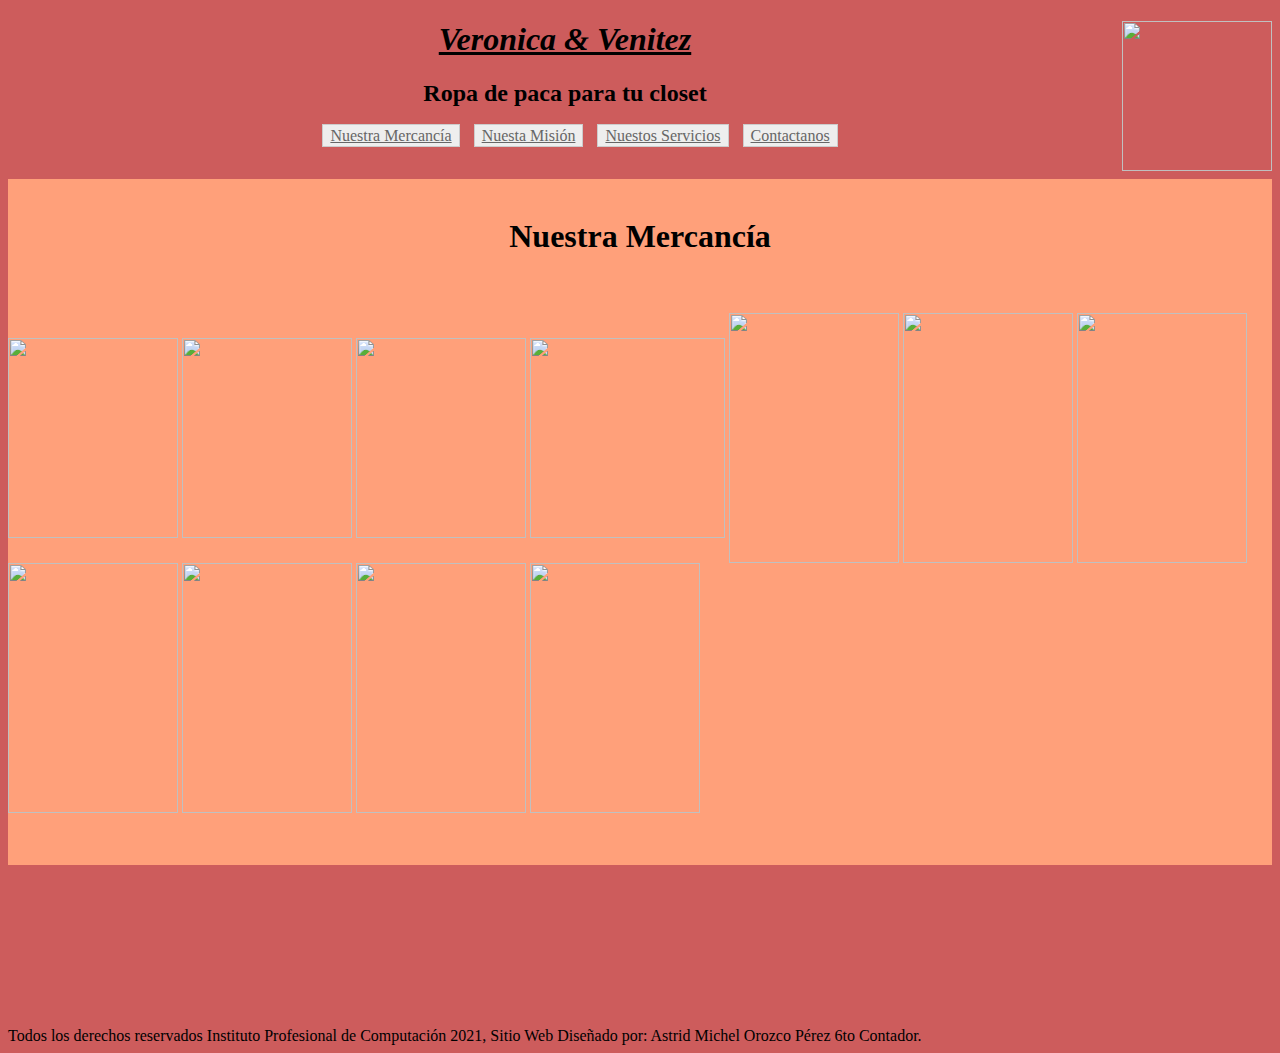
==== index.html @ 8ce1b04b "ingreso de pag" ====
<!DOCTYPE html>
<html>
<head>
	<title>Mi página de examen</title>
	<style type="">
		#navegador ul{
			list-style-type: none;
			text-align: center; 
		}
		#navegador li{
			display: inline;
			text-align: center;
			margin: 0 10px 0 0;
		}
		#navegador li a{
			padding: 2px 7px 2px 7px;
			color: #666;
			background-color: #EEEEEE;
			border: 1px solid #CCC;
		}
		#navegador li a:hover{
			background-color: #333333;
			color: #ffffff;
		}
	</style>
</head>
<body bgcolor="#CD5C5C" text="black" link="fuchsia" alink="yellow" vlink="green">
	<header align="center">
		<img src="logo.png" align="right"  width="150" height="150">
		<u><i><b><h1>Veronica & Venitez</h1></b></i></u>
		<h2>Ropa de paca para tu closet</h2>

		<div id="navegador">
			<ul>
				<li><a href="index.html">Nuestra Mercancía</a></li>
				<li><a href="mision.html">Nuesta Misión</a></li>
				<li><a href="servicios.html">Nuestos Servicios</a></li>
				<li><a href="contactanos.html">Contactanos</a></li>
			</ul>
		</div>
	</header>
	   <br>
	<div id="rojo" style="background-color: lightsalmon;">
		<br>

		<p>
			<h1 align="center">Nuestra Mercancía</h1>
			<br><br>
			
			<img src="blusa 0.jpg" align="center" width="170" height="200">
		    <img src="blusa 9.jpg" align="center" width="170" height="200">
			<img src="blusa3.jpg" align="center" width="170" height="200">
			<img src="blusan 5.jpg" align="center" width="195" height="200">
			<img src="panta 0.jpg" align="center" width="170" height="250">
			<img src="panta 9.jpg" align="center" width="170" height="250">
			<img src="pantalon 1.jpg" align="center" width="170" height="250">
			<img src="pantalon 5.jpg" align="center" width="170" height="250">
			<img src="ves}.jpg" align="center" width="170" height="250">
			<img src="vestido8.jpg" align="center" width="170" height="250">
			<img src="ves 3.jpg" align="center" width="170" height="250">
		</p>
		<br><br>
	</div>

	<br><br><br><br><br><br><br><br><br>

<footer>
	Todos los derechos reservados Instituto Profesional de Computación 2021, Sitio Web Diseñado por: Astrid Michel Orozco Pérez 6to Contador.
</footer>
</body>
</html>
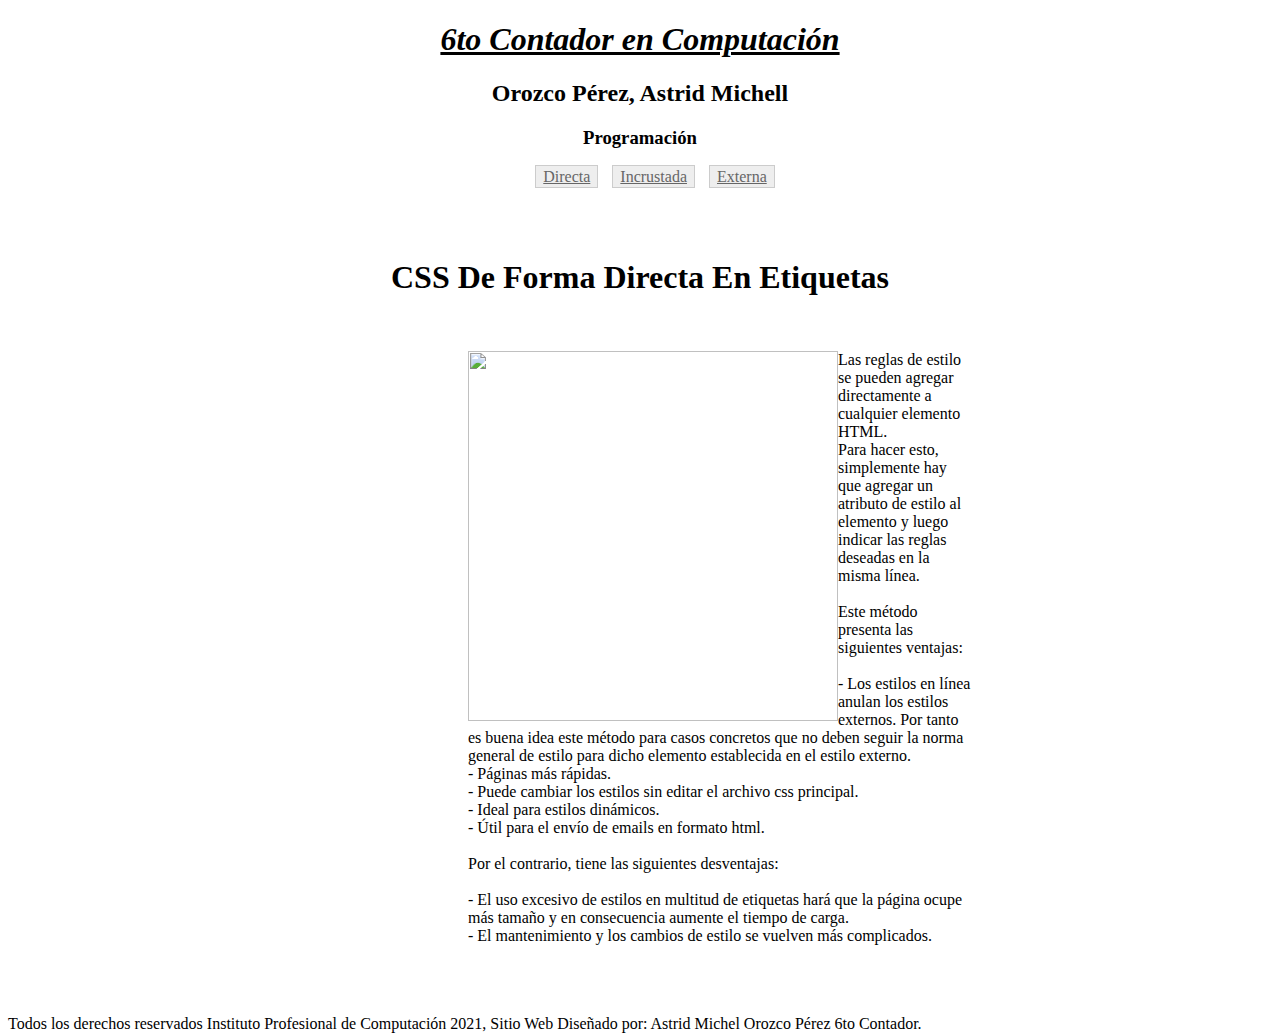
==== commit 9bbd6c29: "agregando" ====
--- a/index.html
+++ b/index.html
@@ -2,68 +2,35 @@
 <html>
 <head>
 	<title>Mi página de examen</title>
-	<style type="">
-		#navegador ul{
-			list-style-type: none;
-			text-align: center; 
-		}
-		#navegador li{
-			display: inline;
-			text-align: center;
-			margin: 0 10px 0 0;
-		}
-		#navegador li a{
-			padding: 2px 7px 2px 7px;
-			color: #666;
-			background-color: #EEEEEE;
-			border: 1px solid #CCC;
-		}
-		#navegador li a:hover{
-			background-color: #333333;
-			color: #ffffff;
-		}
-	</style>
 </head>
-<body bgcolor="#CD5C5C" text="black" link="fuchsia" alink="yellow" vlink="green">
+<body style="background: url(https://i.pinimg.com/originals/f5/00/e8/f500e840df9b29d9b97fe4b4b59607e0.jpg); background-size: cover; background-repeat: no-repeat; height: 100vh;" text="black" link="fuchsia" alink="yellow" vlink="green">
 	<header align="center">
-		<img src="logo.png" align="right"  width="150" height="150">
-		<u><i><b><h1>Veronica & Venitez</h1></b></i></u>
-		<h2>Ropa de paca para tu closet</h2>
+	
+		<u><i><b><h1>6to Contador en Computación</h1></b></i></u>
+		<h2>Orozco Pérez, Astrid Michell</h2>
+		<h3>Programación</h3>
 
 		<div id="navegador">
-			<ul>
-				<li><a href="index.html">Nuestra Mercancía</a></li>
-				<li><a href="mision.html">Nuesta Misión</a></li>
-				<li><a href="servicios.html">Nuestos Servicios</a></li>
-				<li><a href="contactanos.html">Contactanos</a></li>
+			<ul style="list-style-type: none; text-align: center">
+				<li style="display: inline; text-align: center; margin: 0 10px 0 0;"><a style="padding: 2px 7px 2px 7px;color: #666;background-color: #EEEEEE; border: 1px solid #CCC;" href="index.html">Directa</a></li>
+				<li style="display: inline; text-align: center; margin: 0 10px 0 0;"><a style="padding: 2px 7px 2px 7px;color: #666;background-color: #EEEEEE; border: 1px solid #CCC;" href="incrustado.html">Incrustada</a></li>
+				<li style="display: inline; text-align: center; margin: 0 10px 0 0;"><a style="padding: 2px 7px 2px 7px;color: #666;background-color: #EEEEEE; border: 1px solid #CCC;" href="externa.html">Externa</a></li>
 			</ul>
 		</div>
 	</header>
 	   <br>
-	<div id="rojo" style="background-color: lightsalmon;">
+	<div id="rojo">
+
 		<br>
 
-		<p>
-			<h1 align="center">Nuestra Mercancía</h1>
-			<br><br>
-			
-			<img src="blusa 0.jpg" align="center" width="170" height="200">
-		    <img src="blusa 9.jpg" align="center" width="170" height="200">
-			<img src="blusa3.jpg" align="center" width="170" height="200">
-			<img src="blusan 5.jpg" align="center" width="195" height="200">
-			<img src="panta 0.jpg" align="center" width="170" height="250">
-			<img src="panta 9.jpg" align="center" width="170" height="250">
-			<img src="pantalon 1.jpg" align="center" width="170" height="250">
-			<img src="pantalon 5.jpg" align="center" width="170" height="250">
-			<img src="ves}.jpg" align="center" width="170" height="250">
-			<img src="vestido8.jpg" align="center" width="170" height="250">
-			<img src="ves 3.jpg" align="center" width="170" height="250">
-		</p>
-		<br><br>
+			<h1 align="center">CSS De Forma Directa En Etiquetas </h1>
+			<br>
+
+			<p style="margin-left: 460px; margin-right: 300px; text-align: left;" >
+				<img src="https://i.gifer.com/origin/cd/cd44334923c5a5d94e7cf4ab8f5f2f7f_w200.gif" height="370" width="370" align="left"> Las reglas de estilo se pueden agregar directamente a cualquier elemento HTML.<br>Para hacer esto, simplemente hay que agregar un atributo de estilo al elemento y luego indicar las reglas deseadas en la misma línea.<br><br>Este método presenta las siguientes ventajas:<br><br>- Los estilos en línea anulan los estilos externos. Por tanto es buena idea este método para casos concretos que no deben seguir la norma general de estilo para dicho elemento establecida en el estilo externo.<br>- Páginas más rápidas.<br>- Puede cambiar los estilos sin editar el archivo css principal.<br>- Ideal para estilos dinámicos.<br>- Útil para el envío de emails en formato html.<br><br>Por el contrario, tiene las siguientes desventajas:<br><br>- El uso excesivo de estilos en multitud de etiquetas hará que la página ocupe más tamaño y en consecuencia aumente el tiempo de carga.<br>- El mantenimiento y los cambios de estilo se vuelven más complicados.<br>
+			</p>
 	</div>
-
-	<br><br><br><br><br><br><br><br><br>
-
+	<br><br><br>
 <footer>
 	Todos los derechos reservados Instituto Profesional de Computación 2021, Sitio Web Diseñado por: Astrid Michel Orozco Pérez 6to Contador.
 </footer>
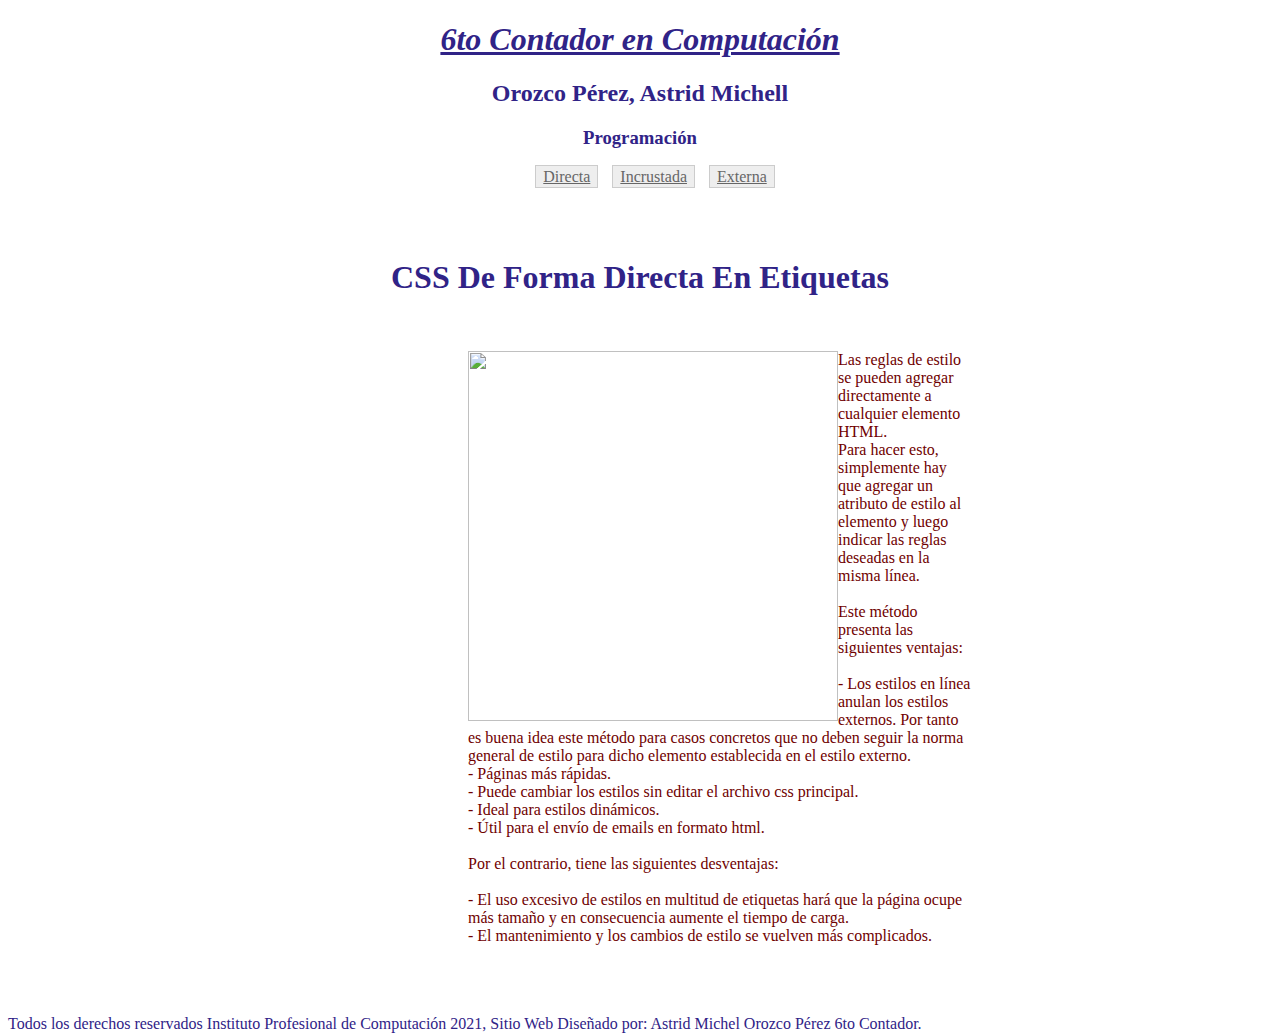
==== commit f52177ae: "cambio color de texto" ====
--- a/index.html
+++ b/index.html
@@ -3,7 +3,7 @@
 <head>
 	<title>Mi página de examen</title>
 </head>
-<body style="background: url(https://i.pinimg.com/originals/f5/00/e8/f500e840df9b29d9b97fe4b4b59607e0.jpg); background-size: cover; background-repeat: no-repeat; height: 100vh;" text="black" link="fuchsia" alink="yellow" vlink="green">
+<body style="background: url(https://i.pinimg.com/originals/f5/00/e8/f500e840df9b29d9b97fe4b4b59607e0.jpg); background-size: cover; background-repeat: no-repeat; height: 100vh; color: #302387;">
 	<header align="center">
 	
 		<u><i><b><h1>6to Contador en Computación</h1></b></i></u>
@@ -19,14 +19,14 @@
 		</div>
 	</header>
 	   <br>
-	<div id="rojo">
+	<div>
 
 		<br>
 
 			<h1 align="center">CSS De Forma Directa En Etiquetas </h1>
 			<br>
 
-			<p style="margin-left: 460px; margin-right: 300px; text-align: left;" >
+			<p style="margin-left: 460px; margin-right: 300px; text-align: left; color: #6F0000;" >
 				<img src="https://i.gifer.com/origin/cd/cd44334923c5a5d94e7cf4ab8f5f2f7f_w200.gif" height="370" width="370" align="left"> Las reglas de estilo se pueden agregar directamente a cualquier elemento HTML.<br>Para hacer esto, simplemente hay que agregar un atributo de estilo al elemento y luego indicar las reglas deseadas en la misma línea.<br><br>Este método presenta las siguientes ventajas:<br><br>- Los estilos en línea anulan los estilos externos. Por tanto es buena idea este método para casos concretos que no deben seguir la norma general de estilo para dicho elemento establecida en el estilo externo.<br>- Páginas más rápidas.<br>- Puede cambiar los estilos sin editar el archivo css principal.<br>- Ideal para estilos dinámicos.<br>- Útil para el envío de emails en formato html.<br><br>Por el contrario, tiene las siguientes desventajas:<br><br>- El uso excesivo de estilos en multitud de etiquetas hará que la página ocupe más tamaño y en consecuencia aumente el tiempo de carga.<br>- El mantenimiento y los cambios de estilo se vuelven más complicados.<br>
 			</p>
 	</div>
